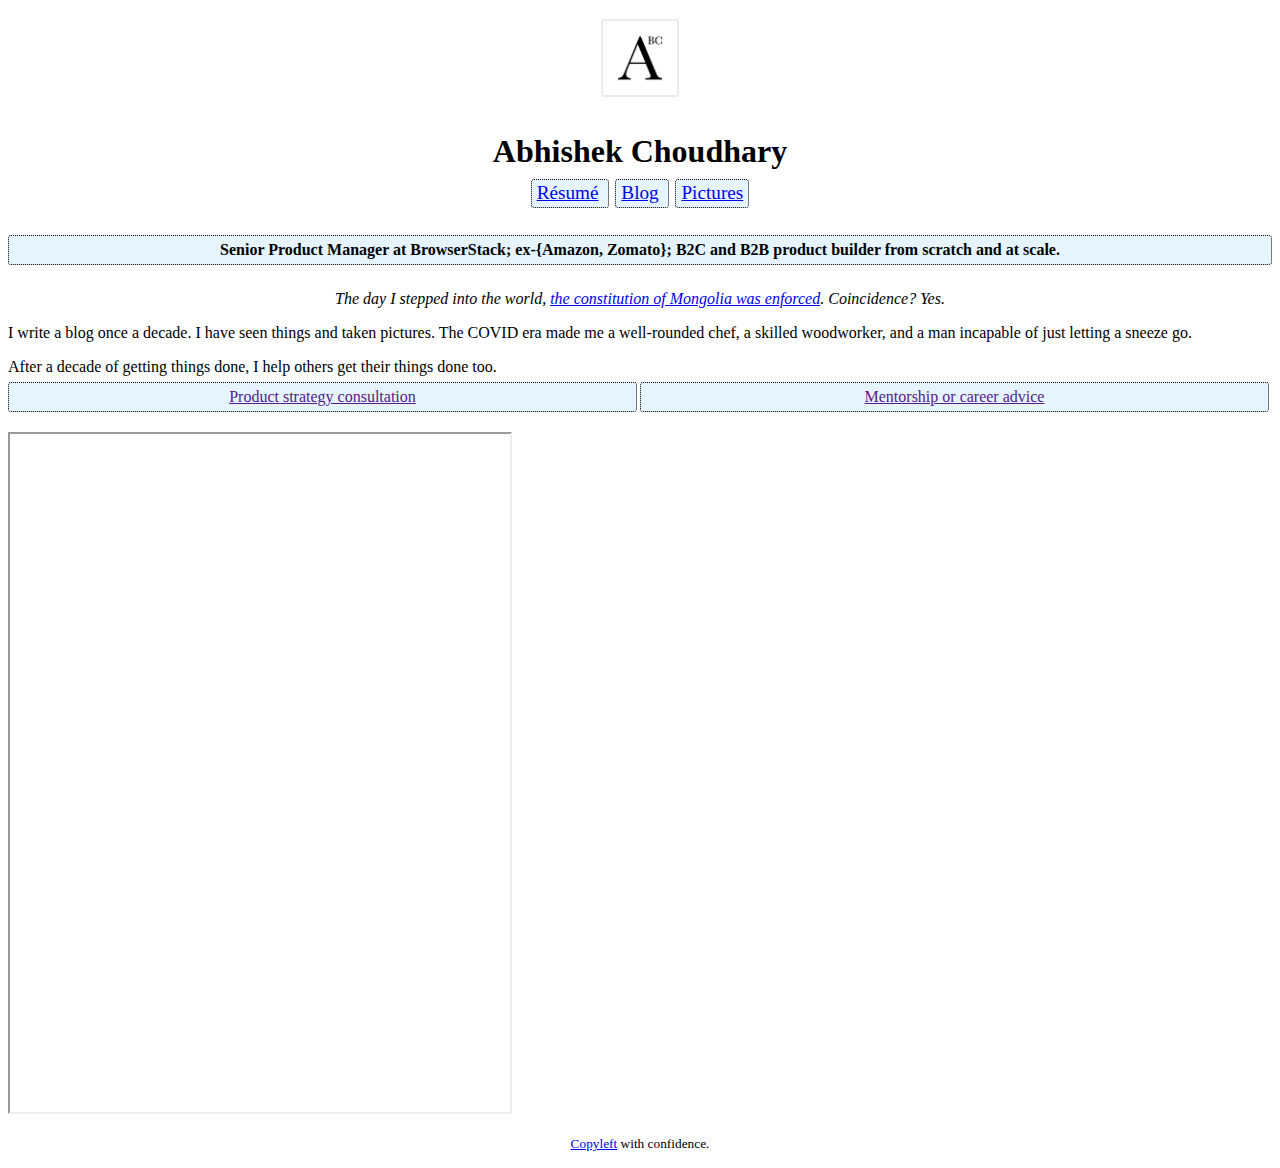
==== resume/index.html @ 7a7e8839 "Adding HTML resume page" ====
<!doctype html>
<html>
    <head>
        <meta charset="utf-8">
        <meta http-equiv="X-UA-Compatible" content="chrome=1">
        <link href="/images/favicon.ico" rel="icon" type="image/x-icon" />
        <title>Abhishek Choudhary</title>
        <meta name="description" content="Genius, prodigy, rockstar. These are just words. There are so many words. Honorificabilitudinitatibus is another one. So is bird. ">
        <link rel="stylesheet" href="stylesheets/styles.css">
        <link rel="stylesheet" href="stylesheets/pygment_trac.css">
        <meta name="viewport" content="width=device-width, initial-scale=1, user-scalable=no">
        <!--[if lt IE 9]>
        <script src="//html5shiv.googlecode.com/svn/trunk/html5.js"></script>
        <![endif]-->
    </head>
    <body>
        <div class="wrapper">
            <header style="text-align:center">
                <img class="logo" src="/images/ABC.logo.transparent.png" height=100px width=100px>
                <h1>Abhishek Choudhary</h1>
                <div id="more-things" style="padding:15px;margin-top:-25px">
                    <span style="padding:5px;border:dotted 1px;border-radius:3px;margin-right:3px;background-color:rgba(0, 149, 246, 0.1);">
                        <big>
                            <a href="http://bit.ly/1geb7Pi" target="_blank">Résumé</a>
                        </big>
                    </span>
                    <span style="padding:5px;border:dotted 1px;border-radius:3px;margin-left:3px;margin-right:3px;background-color:rgba(0, 149, 246, 0.1);">
                        <big>
                            <a href="https://abhishekchoudhary.com/blog/?ref=home-blog" target="_blank">Blog</a>
                        </big>
                    </span>
                    <span style="padding:5px;border:dotted 1px;border-radius:3px;margin-left:3px;background-color:rgba(0, 149, 246, 0.1);">
                        <big>
                            <a href="https://abhishekchoudhary.com/pictures/?ref=home-pictures" target="_blank">Pictures</a>
                        </big>
                    </span>
                </div>
                <p style="padding: 5px;border: dotted 1px;margin-bottom: 40px;border-radius: 3px;background-color: rgba(0, 149, 246, 0.1);">
                    <strong>Senior Product Manager at BrowserStack; ex-{Amazon, Zomato}; B2C and B2B product builder from scratch and at scale.</strong>
                </p>
                <p style="font-style:italic; margin-top:-15px;">The day I stepped into the world, <a href="https://en.wikipedia.org/wiki/Constitution_of_Mongolia" target="_blank">the constitution of Mongolia was enforced</a>. Coincidence? Yes.</p>
                <p style="text-align:left;font-size:medium;">I write a blog once a decade. I have seen things and taken pictures. The COVID era made me a well-rounded chef, a skilled woodworker, and a man incapable of just letting a sneeze go.</p>
                <p style="text-align:left;font-size:medium;">After a decade of getting things done, I help others get their things done too.</p>
                <div style="width:50%;float:left;margin-top:-10px">
                    <div style="padding:5px;border:dotted 1px;border-radius:3px;margin-right:3px;background-color:rgba(0, 149, 246, 0.1); margin-bottom: 20px;">
                        <!-- Calendly link widget begin -->
                        <link href="https://assets.calendly.com/assets/external/widget.css" rel="stylesheet">
                        <script src="https://assets.calendly.com/assets/external/widget.js" type="text/javascript" async></script>
                        <a href="" onclick="Calendly.initPopupWidget({url: 'https://calendly.com/choudharism/15min?a1=2'});return false;">Product strategy consultation</a>
                        <!-- Calendly link widget end -->
                    </div>
                </div>
                <div style="width:50%;float:left;margin-top:-10px">
                    <div style="padding:5px;border:dotted 1px;border-radius:3px;margin-right:3px;background-color:rgba(0, 149, 246, 0.1);margin-bottom: 20px;">
                        <!-- Calendly link widget begin -->
                        <link href="https://assets.calendly.com/assets/external/widget.css" rel="stylesheet">
                        <script src="https://assets.calendly.com/assets/external/widget.js" type="text/javascript" async></script>
                        <a href="" onclick="Calendly.initPopupWidget({url: 'https://calendly.com/choudharism/15min?a1=1'});return false;">Mentorship or career advice</a>
                        <!-- Calendly link widget end -->

                    </div>
                </div>
            </header>
            <section>
                <div>
                    <object data='https://abhishekchoudhary.com/resume/R%C3%A9sum%C3%A9-AbhishekChoudhary.pdf' type="application/pdf" width="500" height="678">
                <iframe src='https://abhishekchoudhary.com/resume/R%C3%A9sum%C3%A9-AbhishekChoudhary.pdf' width="500" height="678">
                    <p>This browser does not support PDF! <a href="https://abhishekchoudhary.com/resume/R%C3%A9sum%C3%A9-AbhishekChoudhary.pdf">Download a copy here, instead</a>.</p>
        </iframe>
      </object>
    </div>
            </section>
            <footer style="text-align:center">
                <p>
                    <small><a href="https://en.wikipedia.org/wiki/Copyleft">Copyleft</a> with confidence.</small>
                </p>
            </footer>
        </div>
        <script src="javascripts/scale.fix.js"></script>
    
    </body>
</html>
<script>
    (function(i,s,o,g,r,a,m){i['GoogleAnalyticsObject']=r;i[r]=i[r]||function(){
    (i[r].q=i[r].q||[]).push(arguments)},i[r].l=1*new Date();a=s.createElement(o),
    m=s.getElementsByTagName(o)[0];a.async=1;a.src=g;m.parentNode.insertBefore(a,m)
    })(window,document,'script','//www.google-analytics.com/analytics.js','ga');
    ga('create', 'UA-59773743-1', 'auto');
    ga('send', 'pageview');
</script>
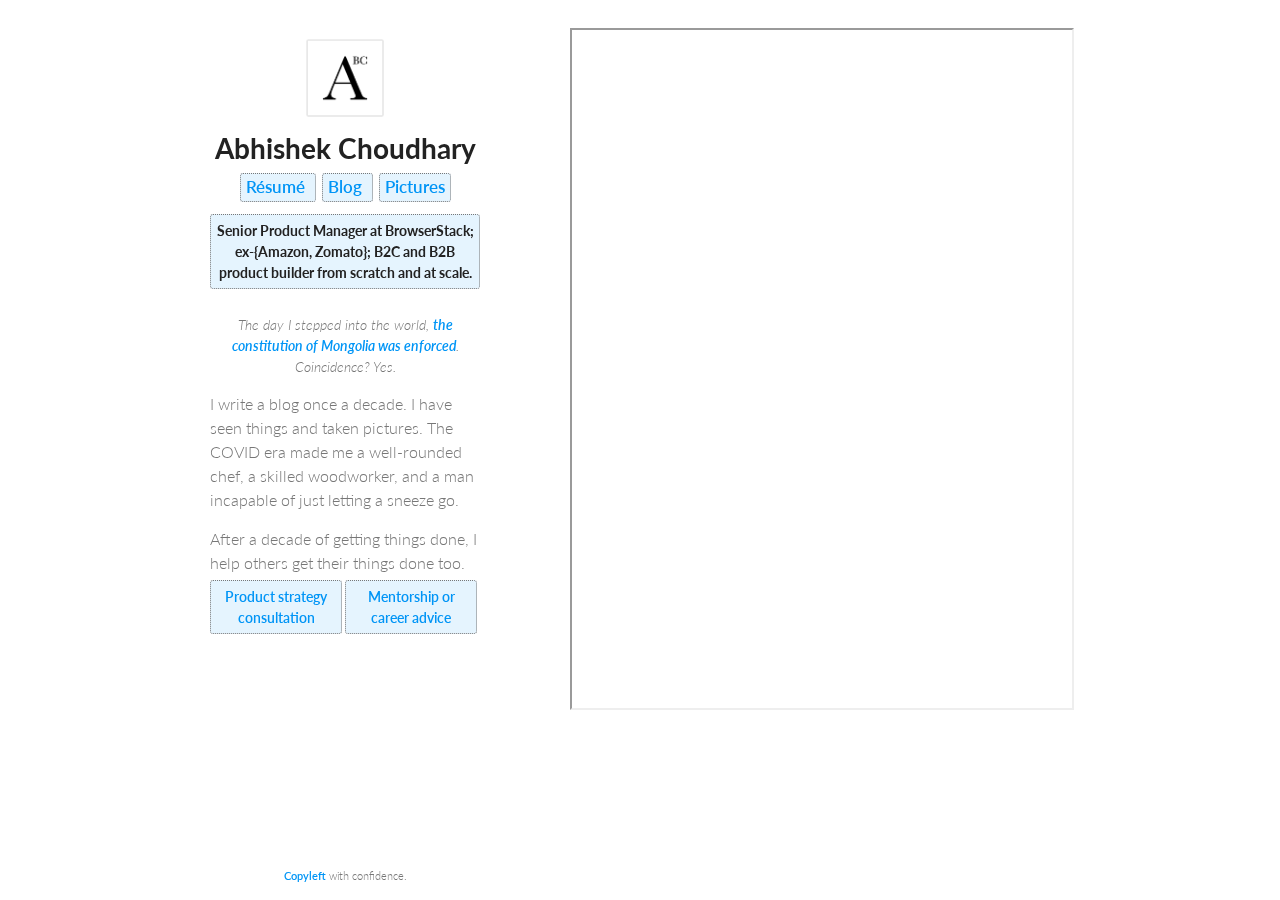
==== commit f95f72d6: "Fix styling" ====
--- a/resume/index.html
+++ b/resume/index.html
@@ -6,8 +6,8 @@
         <link href="/images/favicon.ico" rel="icon" type="image/x-icon" />
         <title>Abhishek Choudhary</title>
         <meta name="description" content="Genius, prodigy, rockstar. These are just words. There are so many words. Honorificabilitudinitatibus is another one. So is bird. ">
-        <link rel="stylesheet" href="stylesheets/styles.css">
-        <link rel="stylesheet" href="stylesheets/pygment_trac.css">
+        <link rel="stylesheet" href="/stylesheets/styles.css">
+        <link rel="stylesheet" href="/stylesheets/pygment_trac.css">
         <meta name="viewport" content="width=device-width, initial-scale=1, user-scalable=no">
         <!--[if lt IE 9]>
         <script src="//html5shiv.googlecode.com/svn/trunk/html5.js"></script>
--- a/stylesheets/styles.css
+++ b/stylesheets/styles.css
@@ -0,0 +1,269 @@
+@import url(https://fonts.googleapis.com/css?family=Lato:300italic,700italic,300,700);
+
+body {
+  padding:20px;
+  font:14px/1.5 Lato, "Helvetica Neue", Helvetica, Arial, sans-serif;
+  color:#777;
+  font-weight:300;
+}
+
+h1, h2, h3, h4, h5, h6 {
+  color:#222;
+  margin:0 0 20px;
+}
+
+p, ul, ol, table, pre, dl {
+  margin:0 0 15px;
+}
+
+h1, h2, h3 {
+  line-height:1.1;
+}
+
+h1 {
+  font-size:28px;
+}
+
+h2 {
+  color:#393939;
+}
+
+h3, h4, h5, h6 {
+  color:#494949;
+}
+
+a {
+  color:#0095F6;
+  font-weight:600;
+  text-decoration:none;
+}
+
+a small {
+  font-size:11px;
+  color:#777;
+  margin-top:-0.6em;
+  display:block;
+}
+
+.wrapper {
+  width:860px;
+  margin:0 auto;
+}
+
+blockquote {
+  border-left:1px solid #e5e5e5;
+  margin:0;
+  padding:0 0 0 20px;
+  font-style:italic;
+}
+
+code, pre {
+  font-family:Monaco, Bitstream Vera Sans Mono, Lucida Console, Terminal;
+  color:#333;
+  font-size:12px;
+}
+
+pre {
+  padding:8px 15px;
+  background: #f8f8f8;  
+  border-radius:5px;
+  border:1px solid #e5e5e5;
+  overflow-x: auto;
+}
+
+table {
+  width:100%;
+  border-collapse:collapse;
+}
+
+th, td {
+  text-align:left;
+  padding:5px 10px;
+  border-bottom:1px solid #e5e5e5;
+}
+
+dt {
+  color:#444;
+  font-weight:700;
+}
+
+th {
+  color:#444;
+}
+
+img {
+  max-width:100%;
+}
+
+header {
+  width:270px;
+  float:left;
+  position:fixed;
+}
+
+header ul {
+  list-style:none;
+  height:40px;
+  
+  padding:0;
+  
+  background: #eee;
+  background: -moz-linear-gradient(top, #f8f8f8 0%, #dddddd 100%);
+  background: -webkit-gradient(linear, left top, left bottom, color-stop(0%,#f8f8f8), color-stop(100%,#dddddd));
+  background: -webkit-linear-gradient(top, #f8f8f8 0%,#dddddd 100%);
+  background: -o-linear-gradient(top, #f8f8f8 0%,#dddddd 100%);
+  background: -ms-linear-gradient(top, #f8f8f8 0%,#dddddd 100%);
+  background: linear-gradient(top, #f8f8f8 0%,#dddddd 100%);
+  
+  border-radius:5px;
+  border:1px solid #d2d2d2;
+  box-shadow:inset #fff 0 1px 0, inset rgba(0,0,0,0.03) 0 -1px 0;
+  width:270px;
+}
+
+header li {
+  width:89px;
+  float:left;
+  border-right:1px solid #d2d2d2;
+  height:40px;
+}
+
+header ul a {
+  line-height:1;
+  font-size:11px;
+  color:#999;
+  display:block;
+  text-align:center;
+  padding-top:6px;
+  height:40px;
+}
+
+strong {
+  color:#222;
+  font-weight:700;
+}
+
+header ul li + li {
+  width:88px;
+  border-left:1px solid #fff;
+}
+
+header ul li + li + li {
+  border-right:none;
+  width:89px;
+}
+
+header ul a strong {
+  font-size:14px;
+  display:block;
+  color:#222;
+}
+
+section {
+  width:500px;
+  float:right;
+  padding-bottom:50px;
+}
+
+small {
+  font-size:11px;
+}
+
+hr {
+  border:0;
+  background:#e5e5e5;
+  height:1px;
+  margin:0 0 20px;
+}
+
+footer {
+  width:270px;
+  float:left;
+  position:fixed;
+  bottom:0px;
+}
+
+.image-block {
+  width: 100%;
+  height: auto;
+}
+
+.image-block__wrapper {
+    position: relative;
+}
+
+.image-block__wrapper:before {
+    content: '';
+    position: absolute;
+    top: 10px;
+    bottom: 14px;
+    left: 10px;
+    right: 10px;
+    box-shadow: inset 0 0 0 3px #0095F6;
+}
+
+@media print, screen and (max-width: 960px) {
+  
+  div.wrapper {
+    width:auto;
+    margin:0;
+  }
+  
+  header, section, footer {
+    float:none;
+    position:static;
+    width:auto;
+  }
+  
+  section {
+    border-width:1px 0;
+    padding:20px 0;
+    margin:0 0 20px;
+  }
+  
+  header a small {
+    display:inline;
+  }
+  
+  header ul {
+    position:absolute;
+    right:50px;
+    top:52px;
+  }
+}
+
+@media print, screen and (max-width: 720px) {
+  body {
+    word-wrap:break-word;
+  }
+  
+  header {
+    padding:0;
+  }
+  
+  header ul, header p.view {
+    position:static;
+  }
+  
+  pre, code {
+    word-wrap:normal;
+  }
+}
+
+@media print, screen and (max-width: 480px) {
+  body {
+    padding:15px;
+  }
+  
+  header ul {
+    display:none;
+  }
+}
+
+@media print {
+  body {
+    padding:0.4in;
+    font-size:12pt;
+    color:#444;
+  }
+}
--- a/stylesheets/pygment_trac.css
+++ b/stylesheets/pygment_trac.css
@@ -0,0 +1,69 @@
+.highlight  { background: #ffffff; }
+.highlight .c { color: #999988; font-style: italic } /* Comment */
+.highlight .err { color: #a61717; background-color: #e3d2d2 } /* Error */
+.highlight .k { font-weight: bold } /* Keyword */
+.highlight .o { font-weight: bold } /* Operator */
+.highlight .cm { color: #999988; font-style: italic } /* Comment.Multiline */
+.highlight .cp { color: #999999; font-weight: bold } /* Comment.Preproc */
+.highlight .c1 { color: #999988; font-style: italic } /* Comment.Single */
+.highlight .cs { color: #999999; font-weight: bold; font-style: italic } /* Comment.Special */
+.highlight .gd { color: #000000; background-color: #ffdddd } /* Generic.Deleted */
+.highlight .gd .x { color: #000000; background-color: #ffaaaa } /* Generic.Deleted.Specific */
+.highlight .ge { font-style: italic } /* Generic.Emph */
+.highlight .gr { color: #aa0000 } /* Generic.Error */
+.highlight .gh { color: #999999 } /* Generic.Heading */
+.highlight .gi { color: #000000; background-color: #ddffdd } /* Generic.Inserted */
+.highlight .gi .x { color: #000000; background-color: #aaffaa } /* Generic.Inserted.Specific */
+.highlight .go { color: #888888 } /* Generic.Output */
+.highlight .gp { color: #555555 } /* Generic.Prompt */
+.highlight .gs { font-weight: bold } /* Generic.Strong */
+.highlight .gu { color: #800080; font-weight: bold; } /* Generic.Subheading */
+.highlight .gt { color: #aa0000 } /* Generic.Traceback */
+.highlight .kc { font-weight: bold } /* Keyword.Constant */
+.highlight .kd { font-weight: bold } /* Keyword.Declaration */
+.highlight .kn { font-weight: bold } /* Keyword.Namespace */
+.highlight .kp { font-weight: bold } /* Keyword.Pseudo */
+.highlight .kr { font-weight: bold } /* Keyword.Reserved */
+.highlight .kt { color: #445588; font-weight: bold } /* Keyword.Type */
+.highlight .m { color: #009999 } /* Literal.Number */
+.highlight .s { color: #d14 } /* Literal.String */
+.highlight .na { color: #008080 } /* Name.Attribute */
+.highlight .nb { color: #0086B3 } /* Name.Builtin */
+.highlight .nc { color: #445588; font-weight: bold } /* Name.Class */
+.highlight .no { color: #008080 } /* Name.Constant */
+.highlight .ni { color: #800080 } /* Name.Entity */
+.highlight .ne { color: #990000; font-weight: bold } /* Name.Exception */
+.highlight .nf { color: #990000; font-weight: bold } /* Name.Function */
+.highlight .nn { color: #555555 } /* Name.Namespace */
+.highlight .nt { color: #000080 } /* Name.Tag */
+.highlight .nv { color: #008080 } /* Name.Variable */
+.highlight .ow { font-weight: bold } /* Operator.Word */
+.highlight .w { color: #bbbbbb } /* Text.Whitespace */
+.highlight .mf { color: #009999 } /* Literal.Number.Float */
+.highlight .mh { color: #009999 } /* Literal.Number.Hex */
+.highlight .mi { color: #009999 } /* Literal.Number.Integer */
+.highlight .mo { color: #009999 } /* Literal.Number.Oct */
+.highlight .sb { color: #d14 } /* Literal.String.Backtick */
+.highlight .sc { color: #d14 } /* Literal.String.Char */
+.highlight .sd { color: #d14 } /* Literal.String.Doc */
+.highlight .s2 { color: #d14 } /* Literal.String.Double */
+.highlight .se { color: #d14 } /* Literal.String.Escape */
+.highlight .sh { color: #d14 } /* Literal.String.Heredoc */
+.highlight .si { color: #d14 } /* Literal.String.Interpol */
+.highlight .sx { color: #d14 } /* Literal.String.Other */
+.highlight .sr { color: #009926 } /* Literal.String.Regex */
+.highlight .s1 { color: #d14 } /* Literal.String.Single */
+.highlight .ss { color: #990073 } /* Literal.String.Symbol */
+.highlight .bp { color: #999999 } /* Name.Builtin.Pseudo */
+.highlight .vc { color: #008080 } /* Name.Variable.Class */
+.highlight .vg { color: #008080 } /* Name.Variable.Global */
+.highlight .vi { color: #008080 } /* Name.Variable.Instance */
+.highlight .il { color: #009999 } /* Literal.Number.Integer.Long */
+
+.type-csharp .highlight .k { color: #0000FF }
+.type-csharp .highlight .kt { color: #0000FF }
+.type-csharp .highlight .nf { color: #000000; font-weight: normal }
+.type-csharp .highlight .nc { color: #2B91AF }
+.type-csharp .highlight .nn { color: #000000 }
+.type-csharp .highlight .s { color: #A31515 }
+.type-csharp .highlight .sc { color: #A31515 }
